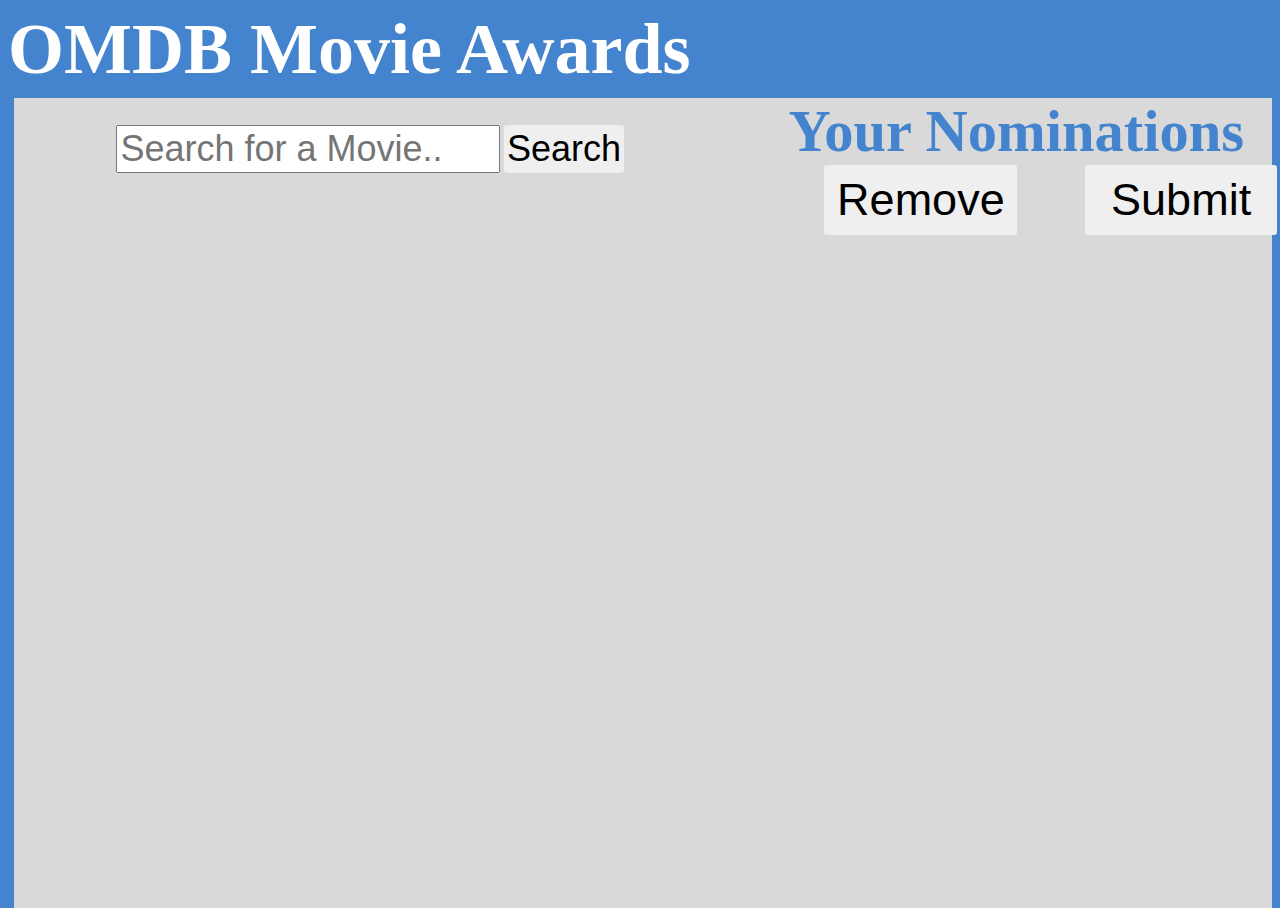
==== MainPage.html @ 1125ef1b "Add files via upload" ====
<html>
<head>
	<title>The Shoppies</title>
	<link rel="stylesheet" href="MainPage.css">
	<script src = "movie.js"></script>
</head>
<body>
	<div id = "header">
		<h1 id = "heading">OMDB Movie Awards</h1>
	</div>
	<h2 id = "banner"> Please Click Submit on the Nominations Panel to Finalize your Nominations.</h2> 
	<div id = "searchPanel">
		<input type = "text" placeholder = "Search for a Movie.." id = "searchBar">
		<input type = "button" value = "Search" id = "searchB" onclick = "searchHandler()">
		<div id  = "searchResults">
		</div>
	</div>
	<div id = "nominationPanel">
		<h2 id = "nominationHeader"> Your Nominations</h2>
		<div id = "nominations">
		</div>
		<input type = "button" value = "Remove" id = "removeMovieB" onclick = "removeMovies()"> 
		<input type = "button" value = "Submit" id = "submitMovieB" onclick = "submit()"> 
	</div>
</body>
</html>
---- MainPage.css ----
#header{

	height:10vh;
	bottom:5vh;
}
#heading{
	font-size:8vh;
	color:white;
}
#searchPanel{
	overflow:scroll;
	position: absolute;
	height:90vh;
	width:59.4vw;
	right:39.5vw;
	background-color:#D9D9D9;
	
}
#nominationPanel{
	position: absolute;
	height:90vh;
	width:40vw;
	left: 59.4vw;
	background-color:#D9D9D9;
}
#banner{
	position:relative;
	display:none;
	color:black;
	background-color:#F9CF00;
	padding: 2vh 0vw;
	right:0.5vw;
	margin:1px;
	border:0;
	width:99.25vw;
}
#nominationHeader{
	text-align:center;
	font-size: 6.5vh;
	color:#4484CE;
	margin:0;
}
#submitMovieB{
	border:none;
	border-radius: 3px;
	font-size:5vh;
	transition-duration: 0.4s;
	padding: 1vh 2vw;
	position:relative;
	left:10vw;
}
#submitMovieB:hover{
	background-color: #4484CE; 
	color: white;
}
#removeMovieB{
	border:none;
	border-radius: 3px;
	font-size:5vh;
	transition-duration: 0.4s;
	padding: 1vh 1vw;
	position: relative;
	left: 5vw;
}
#removeMovieB:hover{
	background-color: #4484CE; 
	color: white;
}
#box{
	position:relative;
	width:2vw;
	height:7vh;
	top: 1.5vh;
}
#searchbar{
	width:30vw;
	position:relative;
	font-size:4vh;
	top:3vh;
	left: 8vw;
}
#searchbar:hover{
	background-color: white; 
	color: black;
}
#searchB{
	border:none;
	border-radius: 3px;
	font-size:4vh;
	transition-duration: 0.4s;
	position: relative;
	left: 8vw;
	top:3vh;
	padding:0.2vw;
}
#searchB:hover{
	background-color: #4484CE; 
	color: white;
}
h3{
	position:relative;
	top:4vh;
	left: 5vw;
	font-size:4vh;
}
img{
	position:relative;
	left:30vw;
	bottom:6vh;
}
button{
	border:none;
	border-radius: 3px;
	font-size:4vh;
	transition-duration: 0.4s;
	position: absolute;
	padding:0.2vw;
	right:90vh;
}
button:hover{
	background-color: #4484CE; 
	color: white;
}
button:disabled{
	opacity:0.6;
	cursor:not-allowed;
}
body{
	background-color:4484CE;
}
label{
	color:black;
	font-size:5.5vh;
}
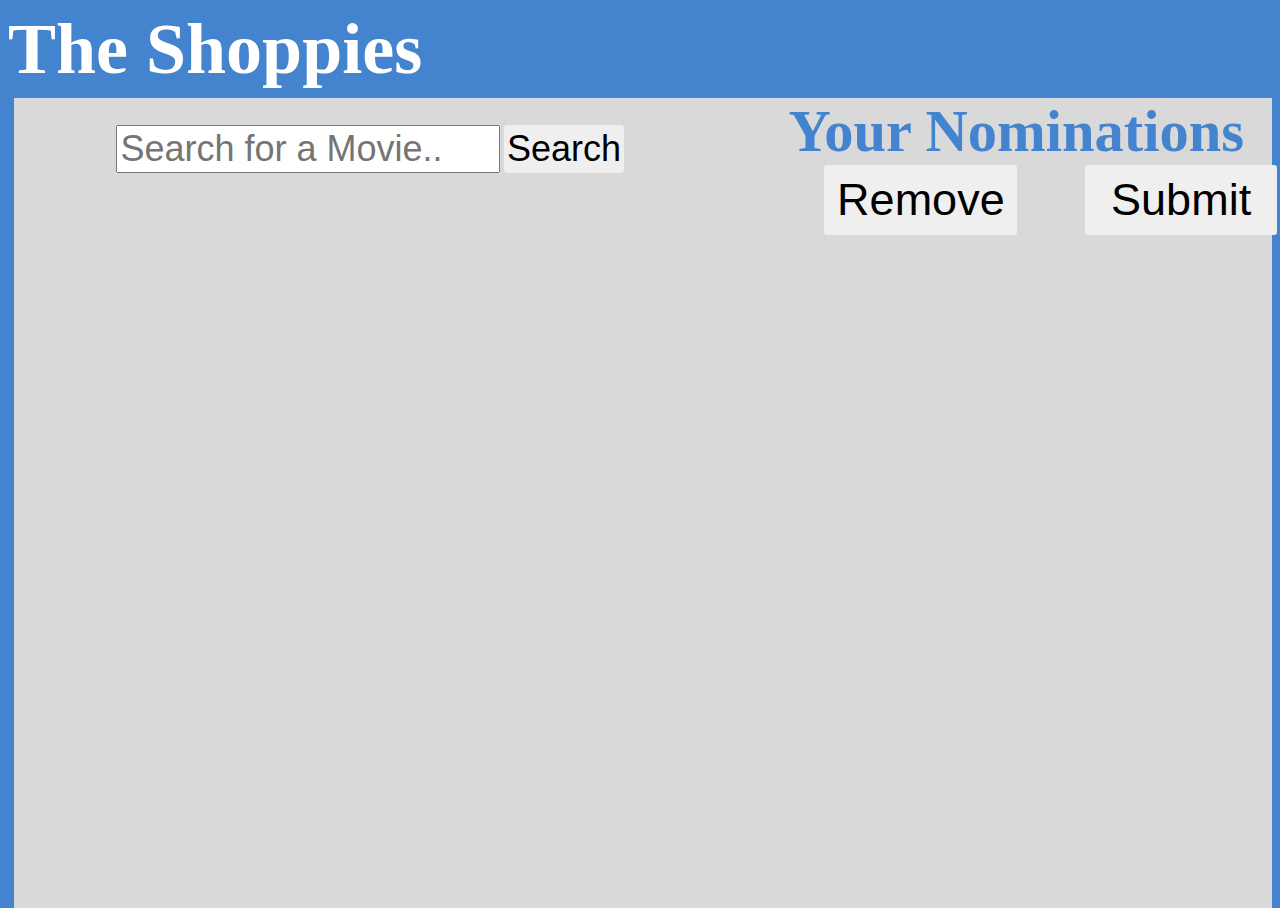
==== commit 89d2062e: "Add files via upload" ====
--- a/MainPage.html
+++ b/MainPage.html
@@ -6,7 +6,7 @@
 </head>
 <body>
 	<div id = "header">
-		<h1 id = "heading">OMDB Movie Awards</h1>
+		<h1 id = "heading">The Shoppies</h1>
 	</div>
 	<h2 id = "banner"> Please Click Submit on the Nominations Panel to Finalize your Nominations.</h2> 
 	<div id = "searchPanel">
